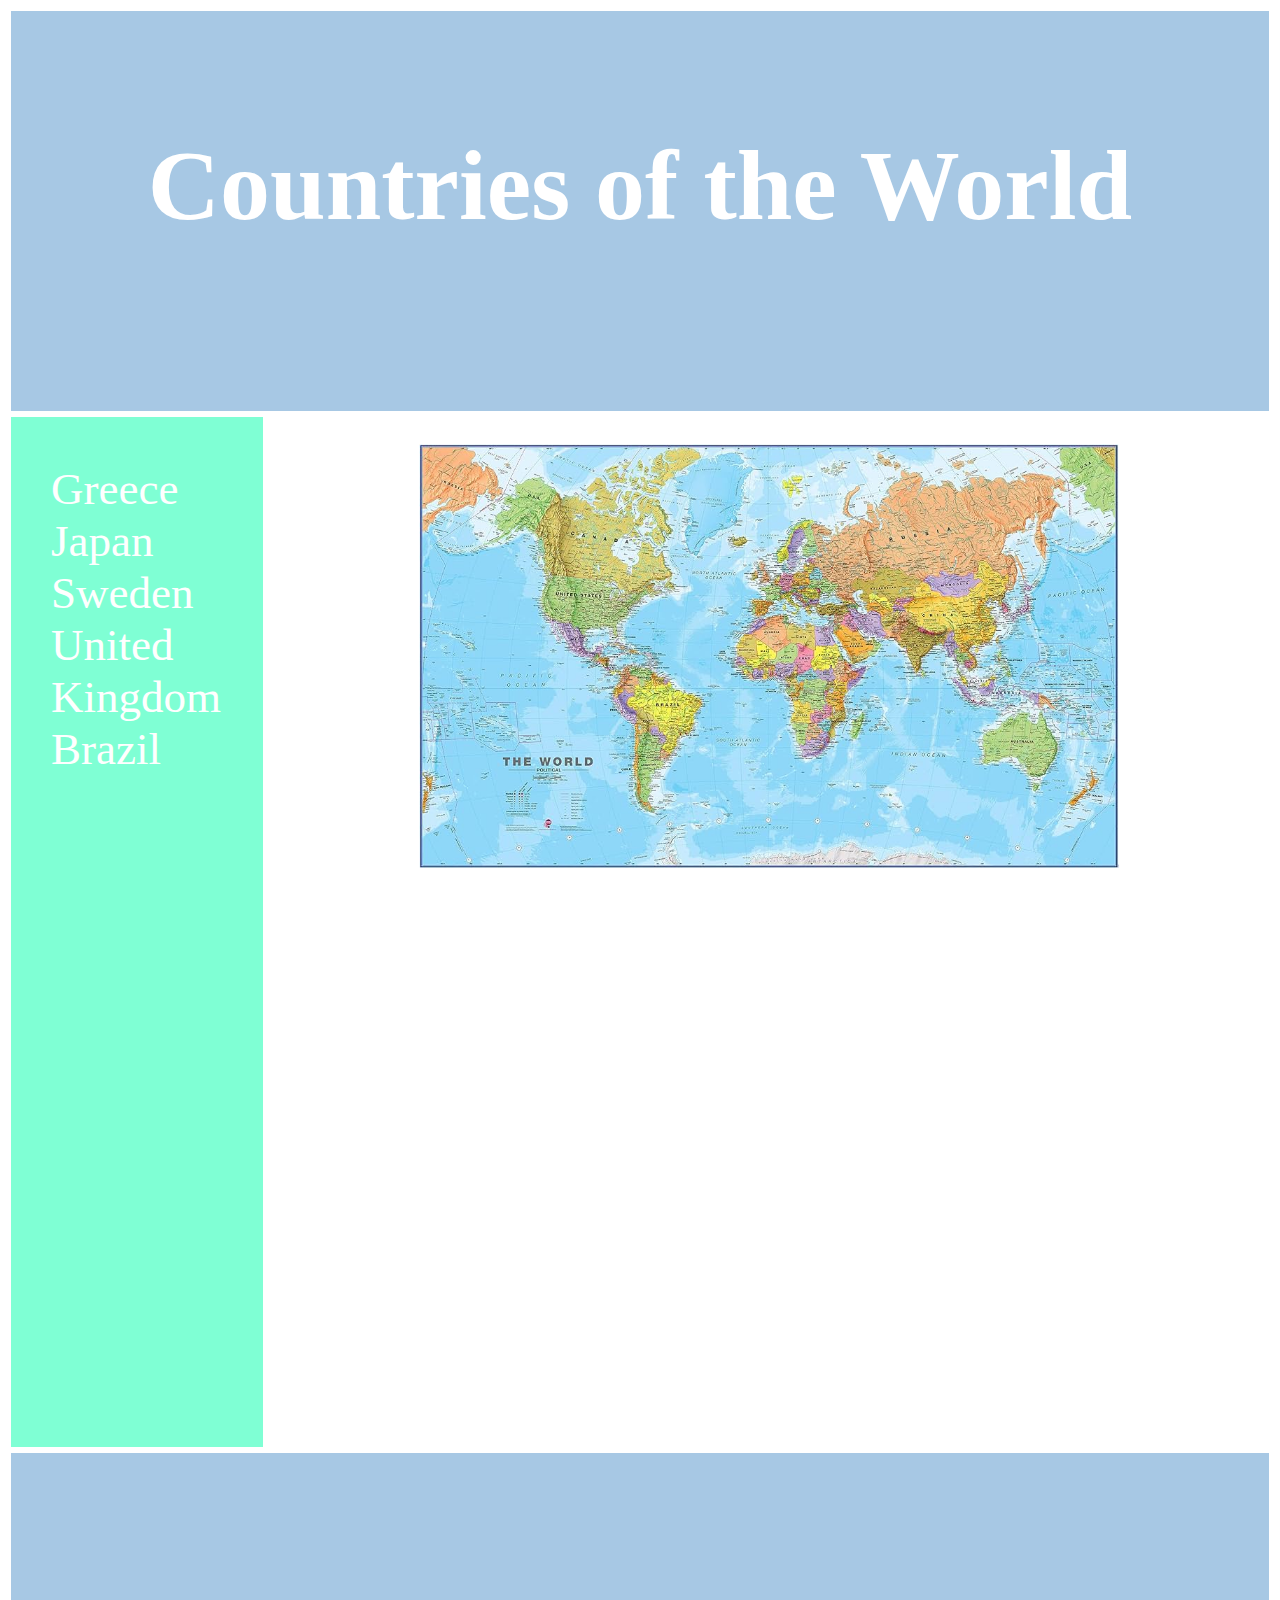
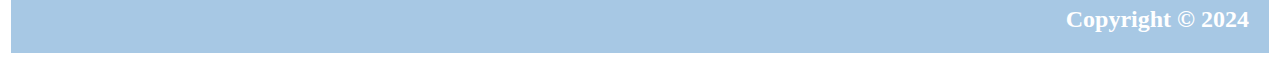
==== index.html @ c3d0e61d "Version1" ====
<!DOCTYPE html>
<html lang="en">
  <head>
    <meta charset="UTF-8" />
    <meta name="viewport" content="width=device-width, initial-scale=1.0" />
    <link rel="Stylesheet" href="CSS/main.css" />
    <title>Countries of the World</title>
  </head>
  <body>
    <header>
      <h1 class="headerheadline">
        <a href="index.html">Countries of the World</a>
      </h1>
    </header>
    <main>
      <nav class="Navigation">
        <ul>
          <li><a class="navlink" href="/Greece.html">Greece</a></li>
          <li><a class="navlink" href="/Japan.html">Japan</a></li>
          <li><a class="navlink" href="/Sweden.html">Sweden</a></li>
          <li>
            <a class="navlink" href="/UnitedKingdom.html">United Kingdom</a>
          </li>
          <li><a class="navlink" href="/Brazil.html">Brazil</a></li>
        </ul>
      </nav>
      <section class="Main">
        <div class="img">
          <img class="MainImg" src="/Images/Worldmap.jpg" alt="World Map" />
        </div>
      </section>
    </main>
    <footer>
      <h2>Copyright &copy; 2024</h2>
    </footer>
  </body>
</html>
---- CSS/main.css ----
header {
  height: 400px;
  background-color: rgb(167, 200, 228);
  color: white;
  text-align: center;
  border: solid 3px white;
}

h1 {
  font-size: 100px;
}
.headerheadline {
  padding: 50px;
}
main {
  display: flex;
}
.Navigation {
  height: 1000px;
  width: 20%;
  background-color: aquamarine;
  border: solid 3px white;
  display: flex;
  justify-content: center;
  padding-top: 30px;
}
ul {
  list-style-type: none;
}
.navlink {
  font-size: 45px;
  color: white;
  text-decoration: None;
}
a {
  color: white;
  text-decoration: None;
}

.Main {
  height: 1000px;
  width: 80%;
}

.img {
  display: flex;
  justify-content: center;
  padding: 30px;
}
.flags {
  display: flex;
  justify-content: center;
  padding-top: 30px;
}
.countryflag {
  width: 500px;
}

.MainImg {
  width: 700px;
}
.countryheadline {
  display: flex;
  justify-content: center;
}
.countryname {
  color: rgb(118, 155, 188);
}
.countrytext {
  display: flex;
  justify-content: center;
}
p {
  font-size: large;
  color: rgb(167, 200, 228);
  width: 500px;
  text-align: center;
}
footer {
  height: 200px;
  background-color: rgb(167, 200, 228);
  border: solid 3px white;
  display: flex;
  justify-content: flex-end;
  align-items: flex-end;
}
h2 {
  color: white;
  padding-right: 20px;
}
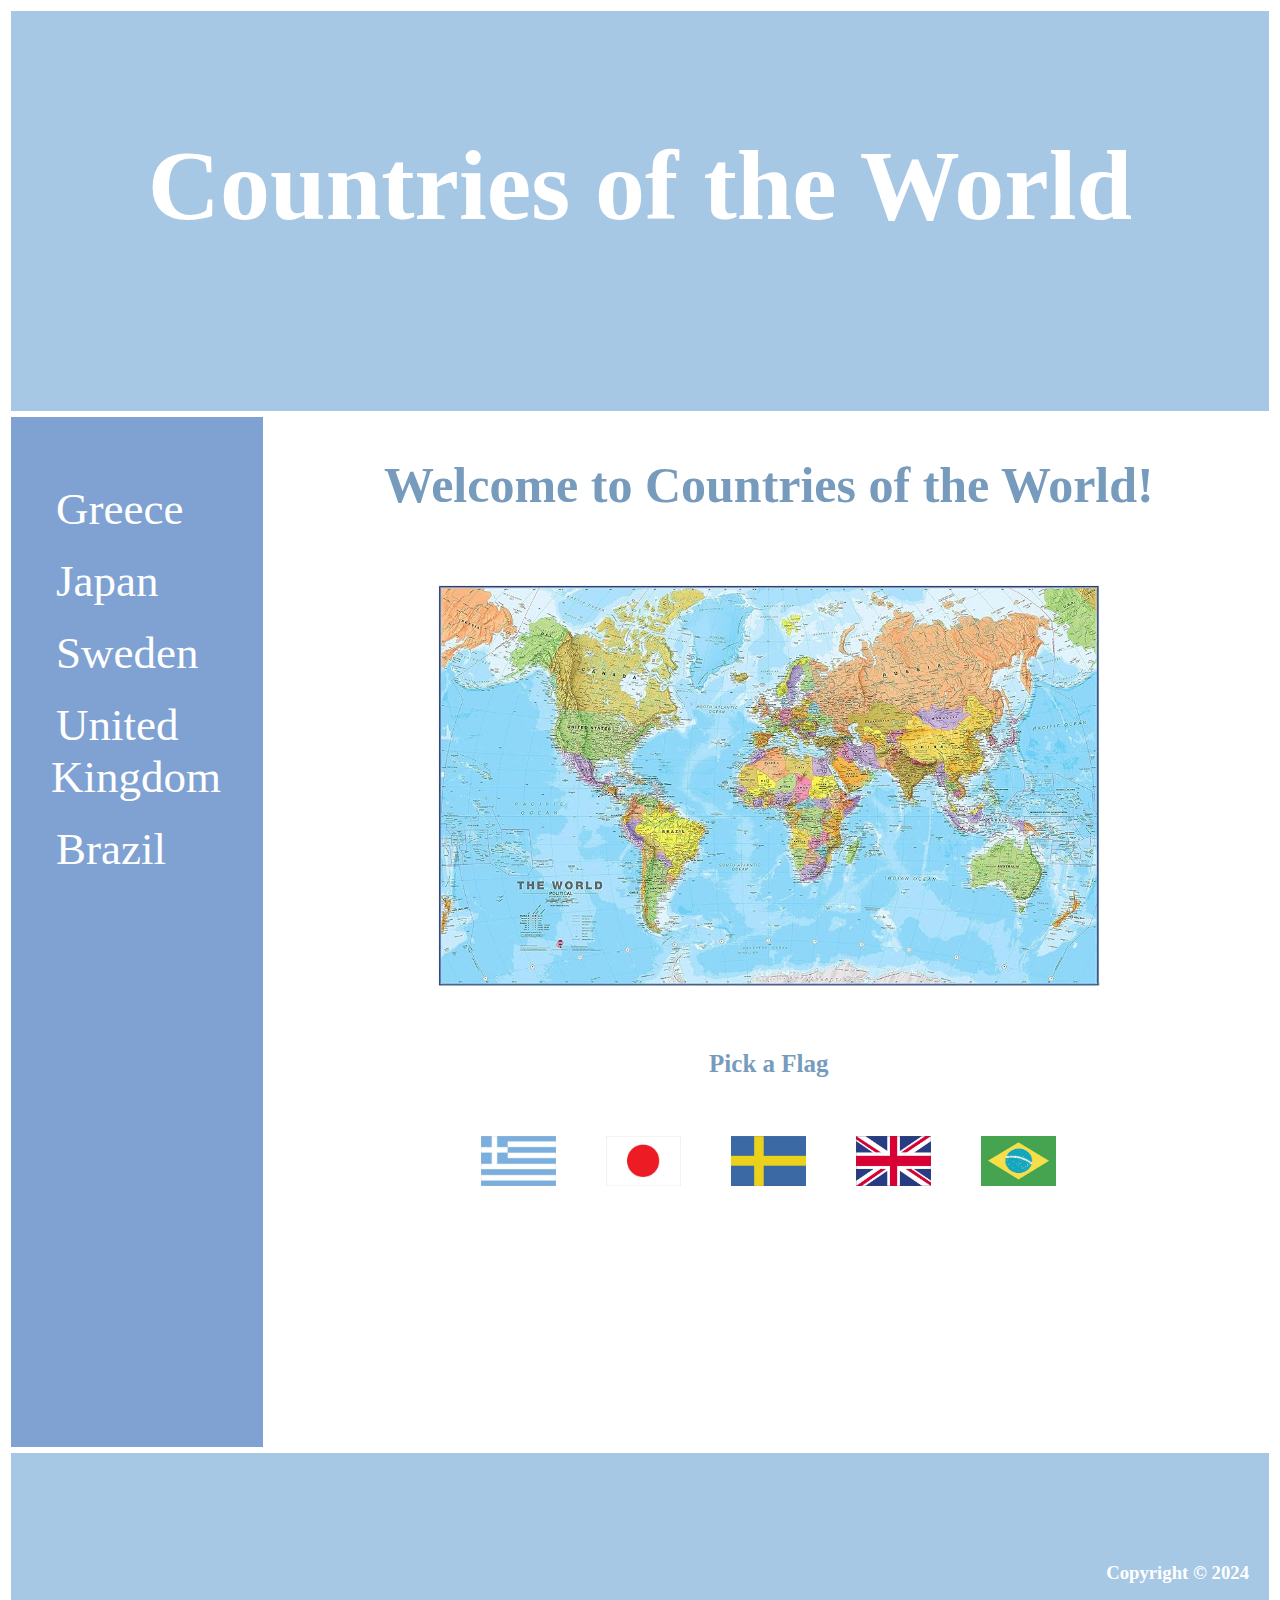
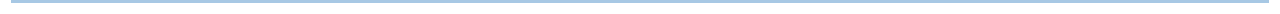
==== commit 4f86245c: "Version3" ====
--- a/index.html
+++ b/index.html
@@ -25,13 +25,26 @@
         </ul>
       </nav>
       <section class="Main">
+        <div class="mainheadline">
+          <h2>Welcome to Countries of the World!</h2>
+        </div>
+        
         <div class="img">
           <img class="MainImg" src="/Images/Worldmap.jpg" alt="World Map" />
         </div>
+        <div class="maintext">
+          <h4 class="pickflag">Pick a Flag</h4>
+        </div>
+        <div class="smallflags">
+          <a href="/Greece.html"><img class="flaglinks" src="/Images/Greece.jpg"/></a> 
+          <a href="/Japan.html"><img  class="flaglinks" src="/Images/Japan.jpg"/></a>
+          <a href="/Sweden.html"><img  class="flaglinks" src="/Images/Sweden.jpg"/></a>
+          <a href="/UnitedKingdom.html"><img  class="flaglinks" src="/Images/UnitedKingdom.jpg"/></a>
+          <a href="/Brazil.html"><img  class="flaglinks" src="/Images/Brazil.jpg"/></a>
       </section>
     </main>
     <footer>
-      <h2>Copyright &copy; 2024</h2>
+      <h3 class="footertext">Copyright &copy; 2024</h3>
     </footer>
   </body>
 </html>
--- a/CSS/main.css
+++ b/CSS/main.css
@@ -1,3 +1,7 @@
+* {
+  font-family: "Garamond";
+}
+
 header {
   height: 400px;
   background-color: rgb(167, 200, 228);
@@ -18,14 +22,18 @@
 .Navigation {
   height: 1000px;
   width: 20%;
-  background-color: aquamarine;
+  background-color: rgb(127, 162, 211);
   border: solid 3px white;
   display: flex;
   justify-content: center;
   padding-top: 30px;
 }
+
 ul {
   list-style-type: none;
+}
+li {
+  padding-top: 20px;
 }
 .navlink {
   font-size: 45px;
@@ -35,13 +43,37 @@
 a {
   color: white;
   text-decoration: None;
+  border-radius: 5px;
+  padding: 5px;
 }
-
+.navlink:link {
+  background-color: rgb(127, 162, 211);
+}
+.navlink:hover {
+  background-color: rgb(108, 144, 195);
+}
 .Main {
   height: 1000px;
   width: 80%;
 }
 
+.mainheadline {
+  display: flex;
+  justify-content: center;
+}
+h2 {
+  color: rgb(118, 155, 188);
+  font-size: 50px;
+}
+.smallflags {
+  display: flex;
+  justify-content: center;
+}
+.flaglinks {
+  width: 75px;
+  height: 50px;
+  padding: 20px;
+}
 .img {
   display: flex;
   justify-content: center;
@@ -54,10 +86,19 @@
 }
 .countryflag {
   width: 500px;
+  border-radius: 15px;
 }
 
 .MainImg {
-  width: 700px;
+  width: 70%;
+}
+.maintext {
+  display: flex;
+  justify-content: center;
+}
+.pickflag {
+  font-size: 25px;
+  color: rgb(118, 155, 188);
 }
 .countryheadline {
   display: flex;
@@ -77,14 +118,19 @@
   text-align: center;
 }
 footer {
-  height: 200px;
+  height: 150px;
   background-color: rgb(167, 200, 228);
   border: solid 3px white;
   display: flex;
   justify-content: flex-end;
   align-items: flex-end;
 }
-h2 {
+.footertext {
   color: white;
   padding-right: 20px;
 }
+
+h3 {
+  color: white;
+  padding-right: 20px;
+}
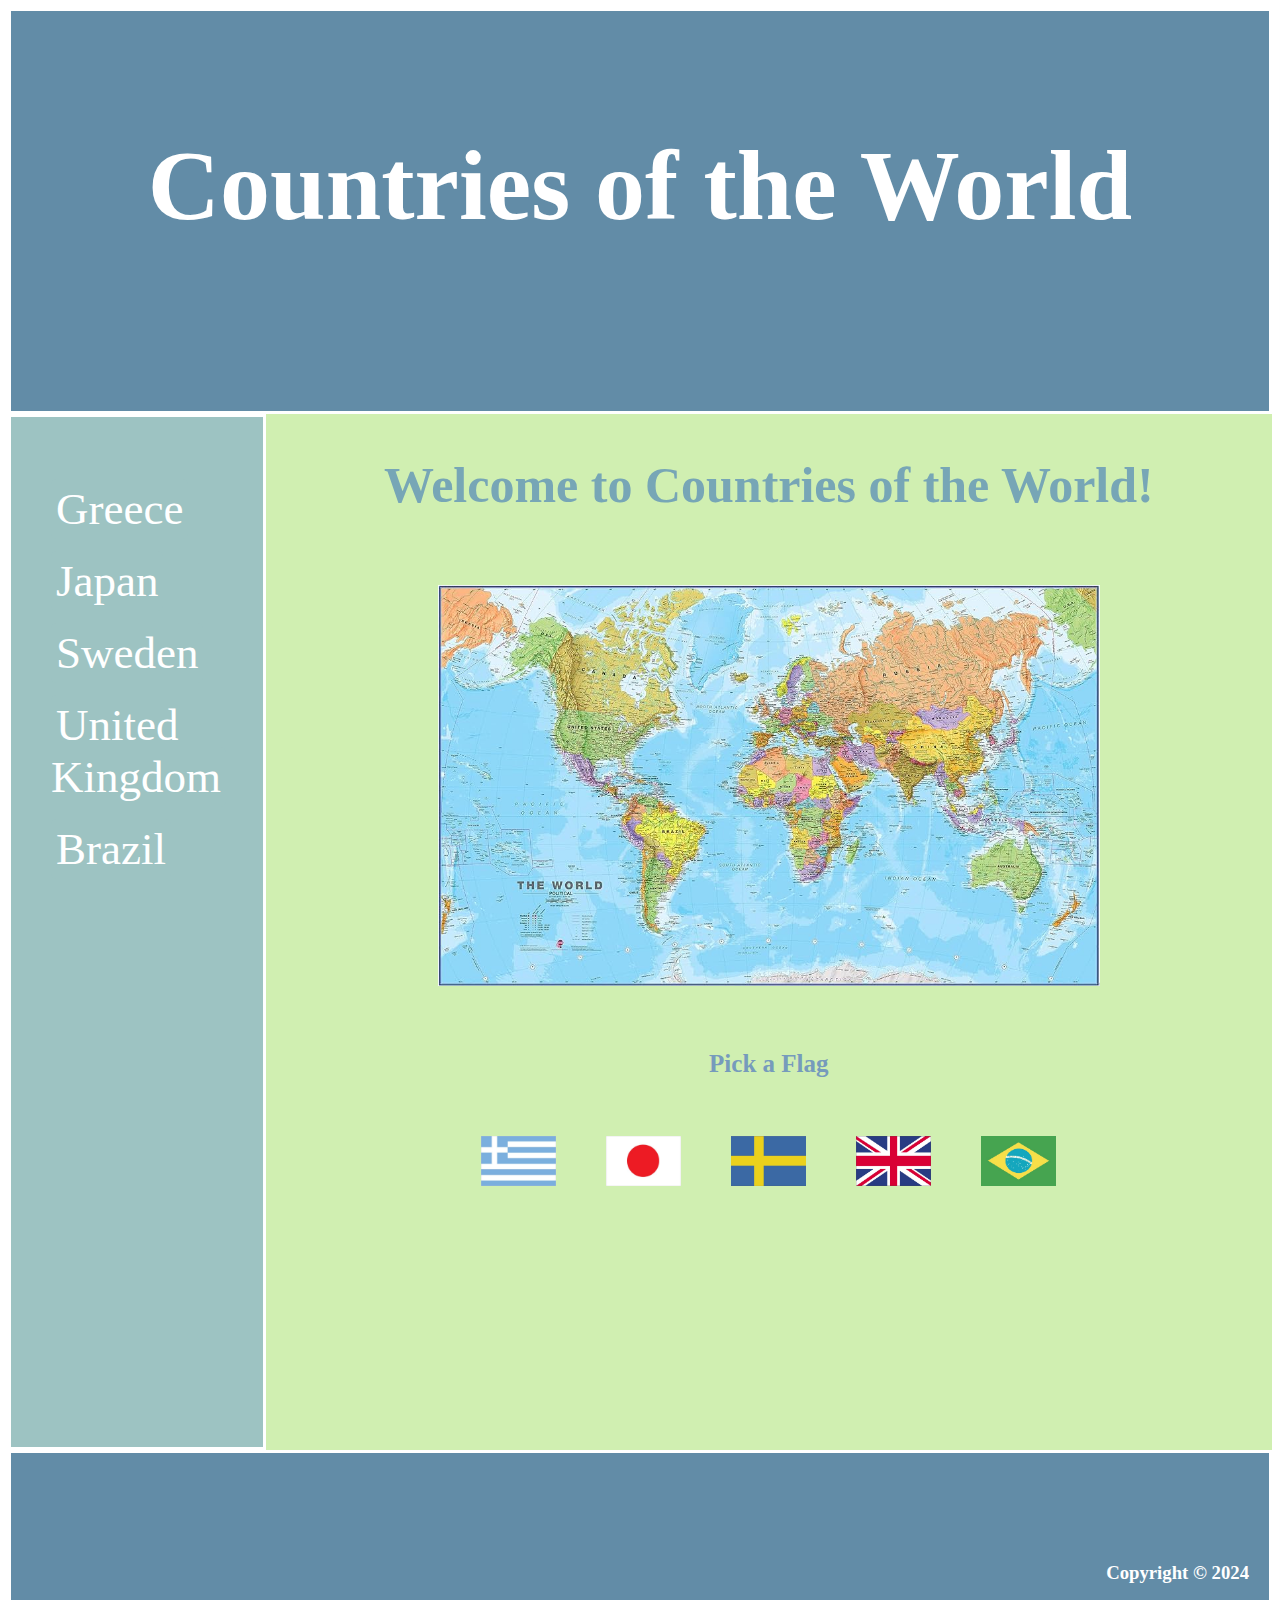
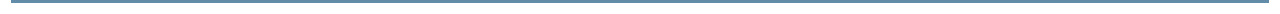
==== commit b50d7b16: "palettechange" ====
--- a/index.html
+++ b/index.html
@@ -1,11 +1,13 @@
 <!DOCTYPE html>
 <html lang="en">
+  
   <head>
     <meta charset="UTF-8" />
     <meta name="viewport" content="width=device-width, initial-scale=1.0" />
     <link rel="Stylesheet" href="CSS/main.css" />
     <title>Countries of the World</title>
   </head>
+  
   <body>
     <header>
       <h1 class="headerheadline">
@@ -47,4 +49,5 @@
       <h3 class="footertext">Copyright &copy; 2024</h3>
     </footer>
   </body>
+
 </html>
--- a/CSS/main.css
+++ b/CSS/main.css
@@ -4,25 +4,26 @@
 
 header {
   height: 400px;
-  background-color: rgb(167, 200, 228);
-  color: white;
+  background-color: rgb(98, 140, 167);
   text-align: center;
   border: solid 3px white;
 }
 
 h1 {
   font-size: 100px;
+  color: rgb(179, 216, 156);
 }
 .headerheadline {
   padding: 50px;
 }
 main {
   display: flex;
+  background-color: rgb(208, 239, 177);
 }
 .Navigation {
   height: 1000px;
   width: 20%;
-  background-color: rgb(127, 162, 211);
+  background-color: rgb(157, 195, 194);
   border: solid 3px white;
   display: flex;
   justify-content: center;
@@ -47,10 +48,10 @@
   padding: 5px;
 }
 .navlink:link {
-  background-color: rgb(127, 162, 211);
+  background-color: rgb(157, 195, 194);
 }
 .navlink:hover {
-  background-color: rgb(108, 144, 195);
+  background-color: rgb(119, 166, 182);
 }
 .Main {
   height: 1000px;
@@ -62,7 +63,7 @@
   justify-content: center;
 }
 h2 {
-  color: rgb(118, 155, 188);
+  color: rgb(119, 166, 182);
   font-size: 50px;
 }
 .smallflags {
@@ -119,7 +120,7 @@
 }
 footer {
   height: 150px;
-  background-color: rgb(167, 200, 228);
+  background-color: rgb(98, 140, 167);
   border: solid 3px white;
   display: flex;
   justify-content: flex-end;
